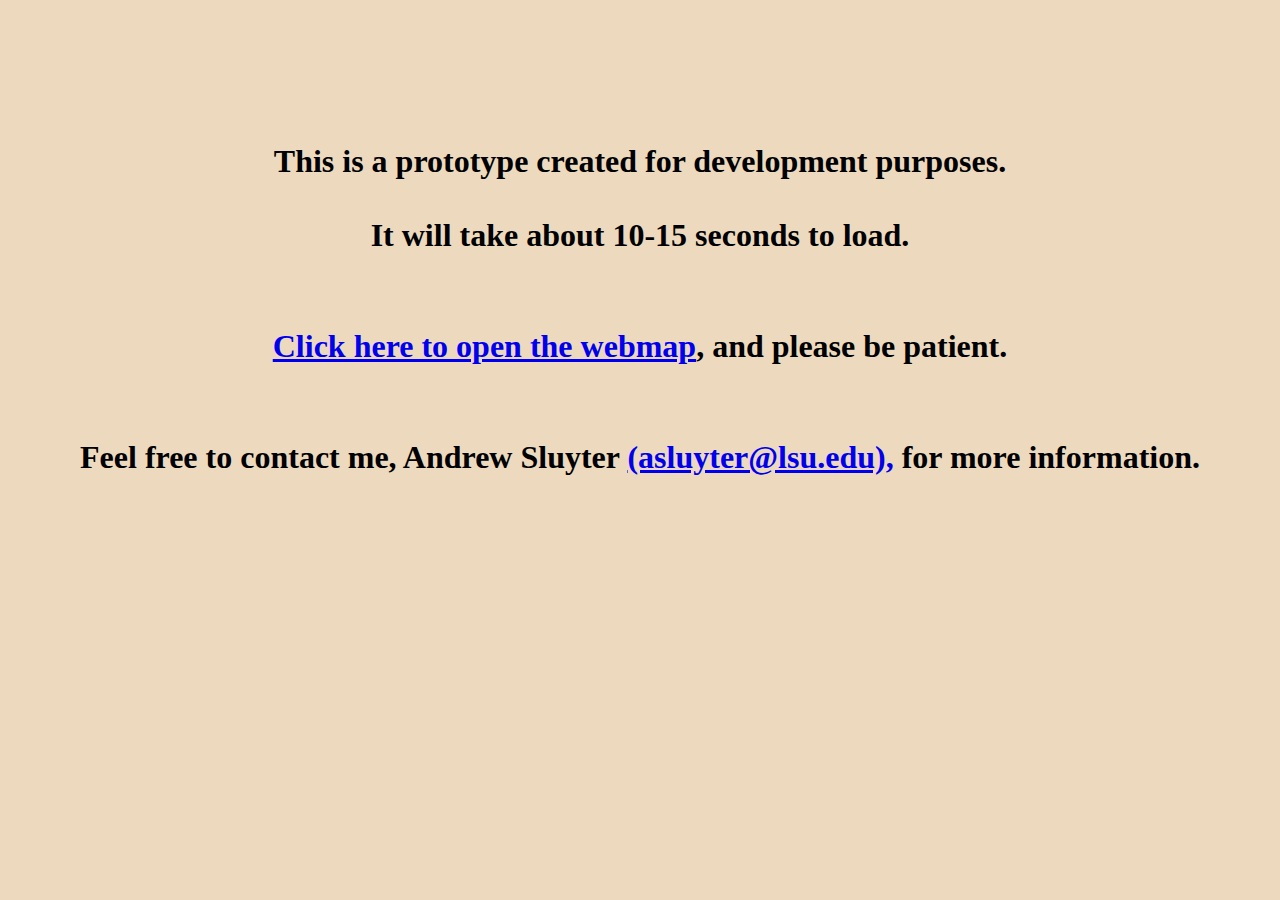
==== index.html @ 136c60b3 "Update index.html" ====
<!doctype html>
<html lang="en">
<head>
  <body bgcolor="#EDDABE" font face="Century Gothic" text="black">
  <title>Prototype Webmap</title>
</head>
<body>
  <h1>
  <center>
  <p><br><br><br>This is a prototype created for development purposes.<br><br>It will take about 10-15 seconds to load.<br><br><br><a href="pintado.html">Click here to open the webmap</a>, and please be patient.<br><br><br>Feel free to contact me, Andrew Sluyter <a href="mailto:asluyter@lsu.edu?subject=Pintado%20prototype%20webmap"> (asluyter@lsu.edu),</a> for more information.
  </center>
  </h1>
</body>
</html>
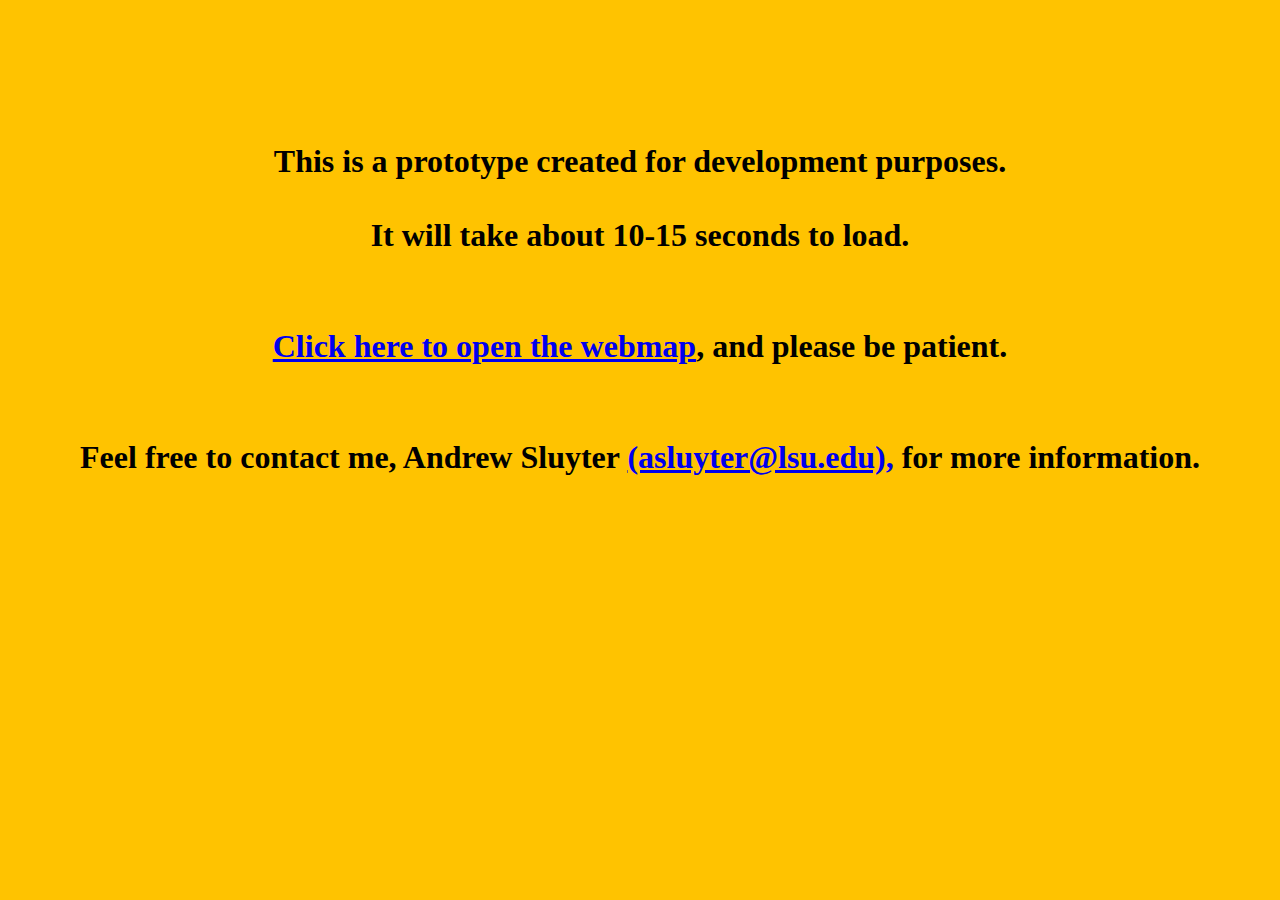
==== commit ae23f361: "Update index.html" ====
--- a/index.html
+++ b/index.html
@@ -1,8 +1,12 @@
 <!doctype html>
 <html lang="en">
 <head>
-  <body bgcolor="#EDDABE" font face="Century Gothic" text="black">
   <title>Prototype Webmap</title>
+  <style>
+  body {background-color: #FFC300;}
+  h1 {color: black;}
+  p {color: black;}
+</style>
 </head>
 <body>
   <h1>
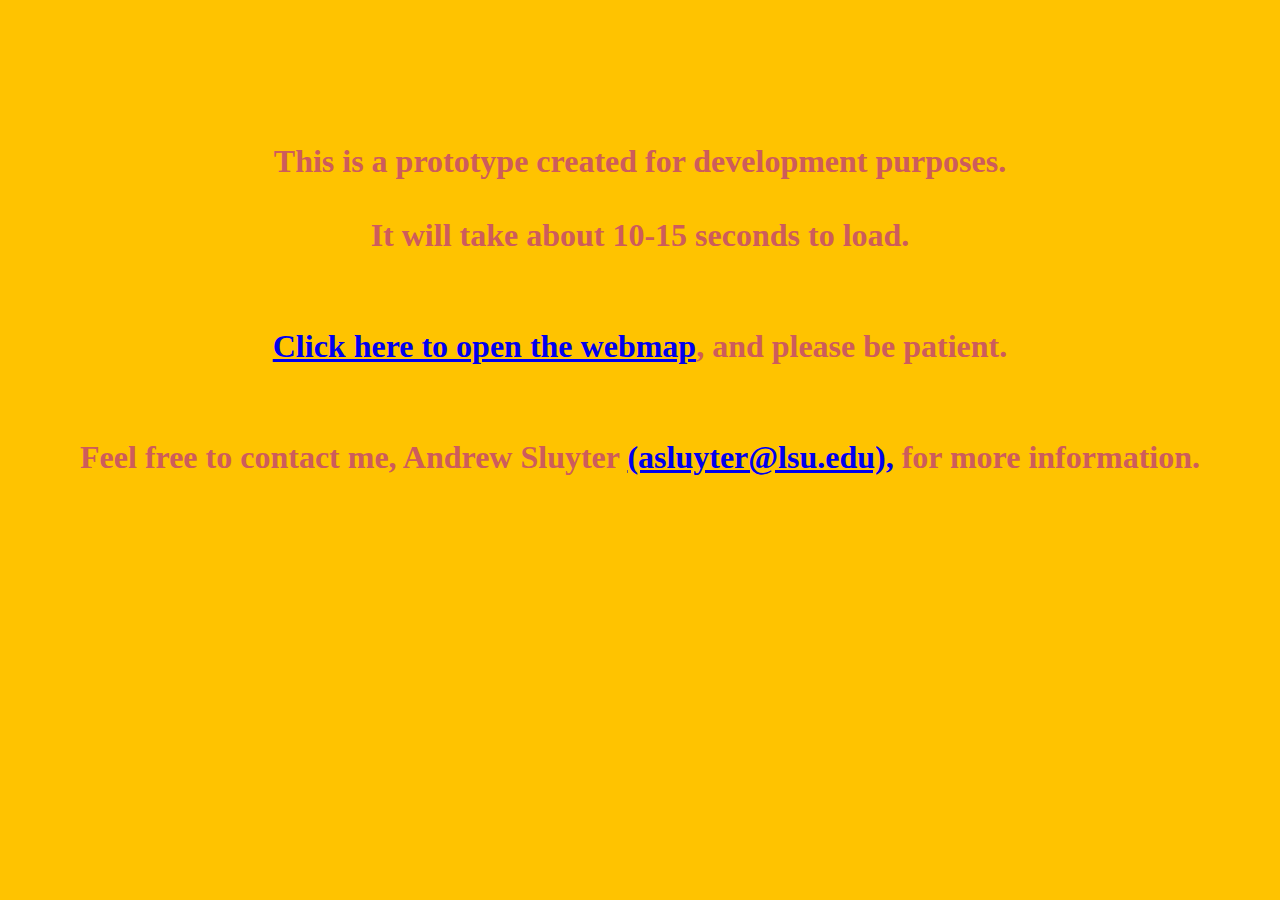
==== commit dfacbeae: "Update index.html" ====
--- a/index.html
+++ b/index.html
@@ -4,8 +4,9 @@
   <title>Prototype Webmap</title>
   <style>
   body {background-color: #FFC300;}
-  h1 {color: black;}
-  p {color: black;}
+  h1 {
+    color: indianred; font-family: garamond;
+}
 </style>
 </head>
 <body>
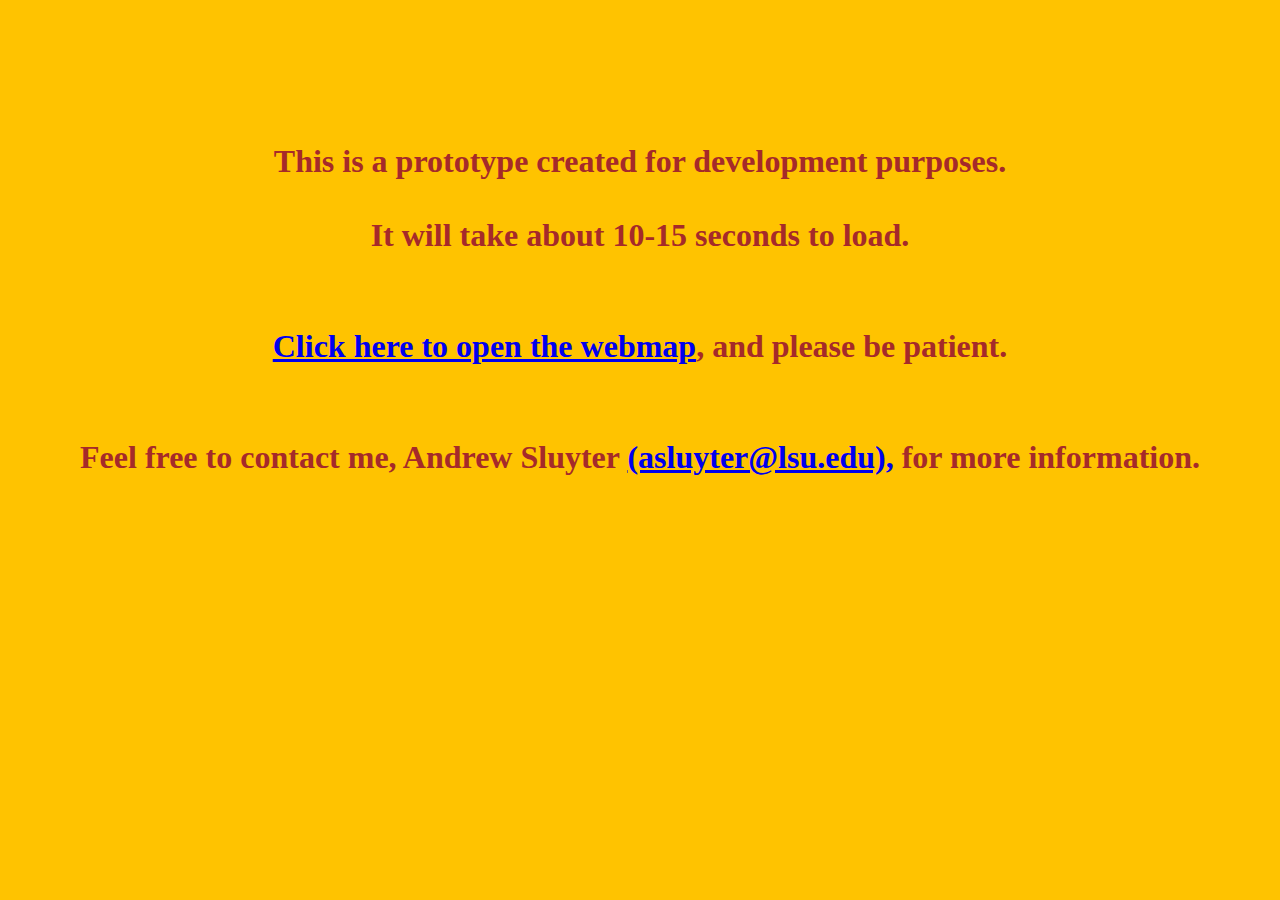
==== commit 0eff6423: "Update index.html" ====
--- a/index.html
+++ b/index.html
@@ -5,7 +5,7 @@
   <style>
   body {background-color: #FFC300;}
   h1 {
-    color: indianred; font-family: garamond;
+    color: brown; font-family: garamond;
 }
 </style>
 </head>
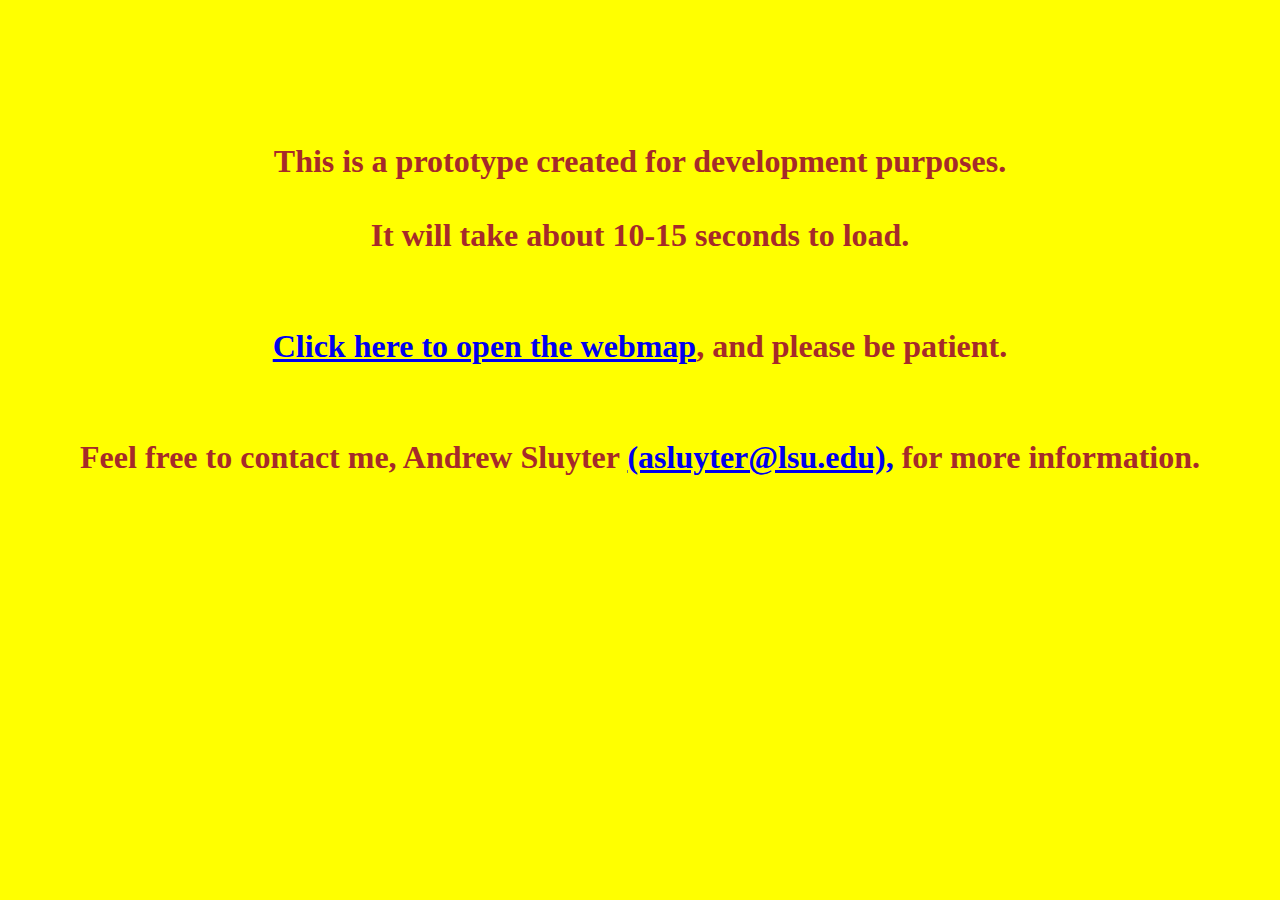
==== commit 63fe9824: "Update index.html" ====
--- a/index.html
+++ b/index.html
@@ -3,7 +3,7 @@
 <head>
   <title>Prototype Webmap</title>
   <style>
-  body {background-color: #FFC300;}
+  body {background-color: yellow;}
   h1 {
     color: brown; font-family: garamond;
 }
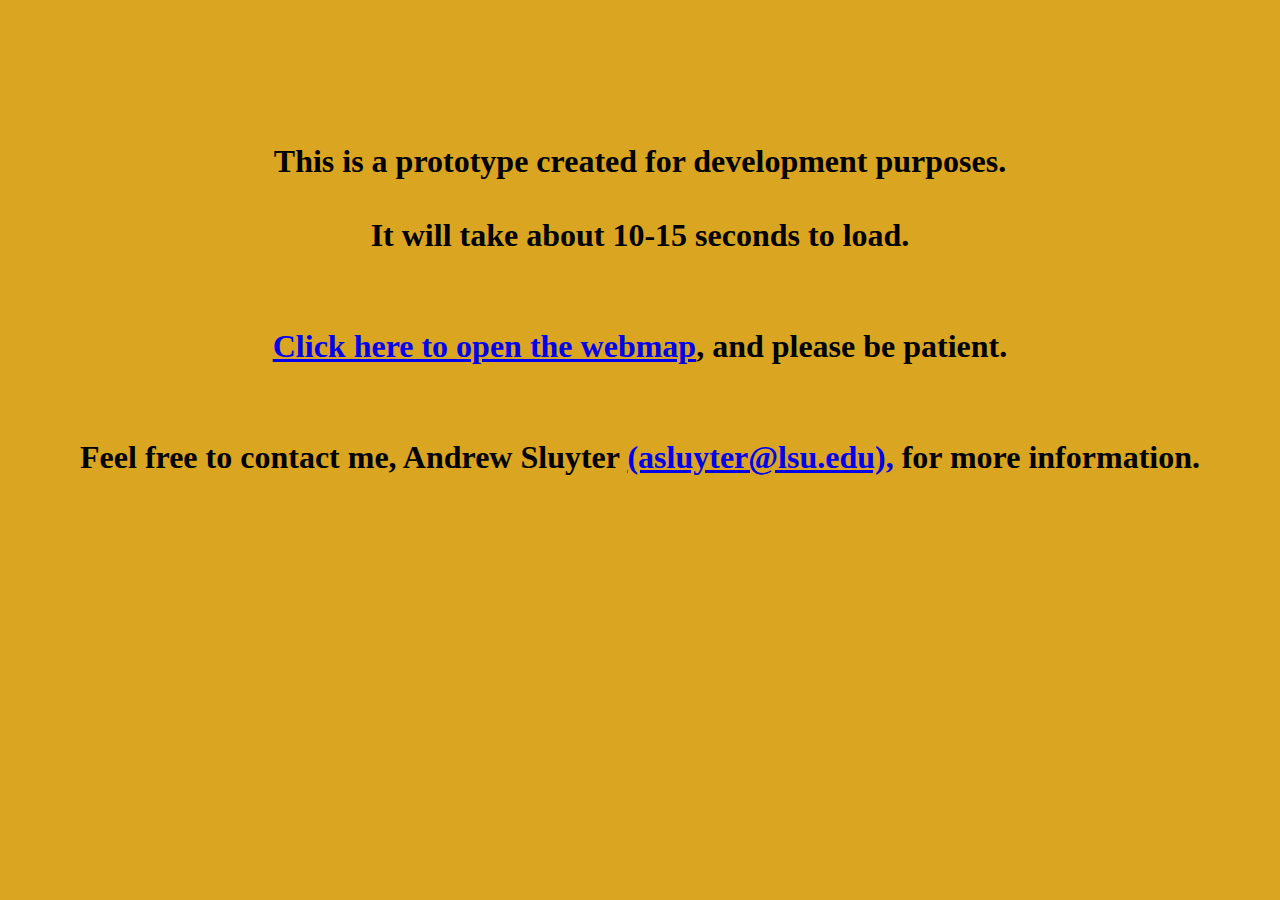
==== commit ae552620: "Update index.html" ====
--- a/index.html
+++ b/index.html
@@ -3,9 +3,9 @@
 <head>
   <title>Prototype Webmap</title>
   <style>
-  body {background-color: yellow;}
+  body {background-color: goldenrod;}
   h1 {
-    color: brown; font-family: garamond;
+    color: darkbrown; font-family: garamond;
 }
 </style>
 </head>
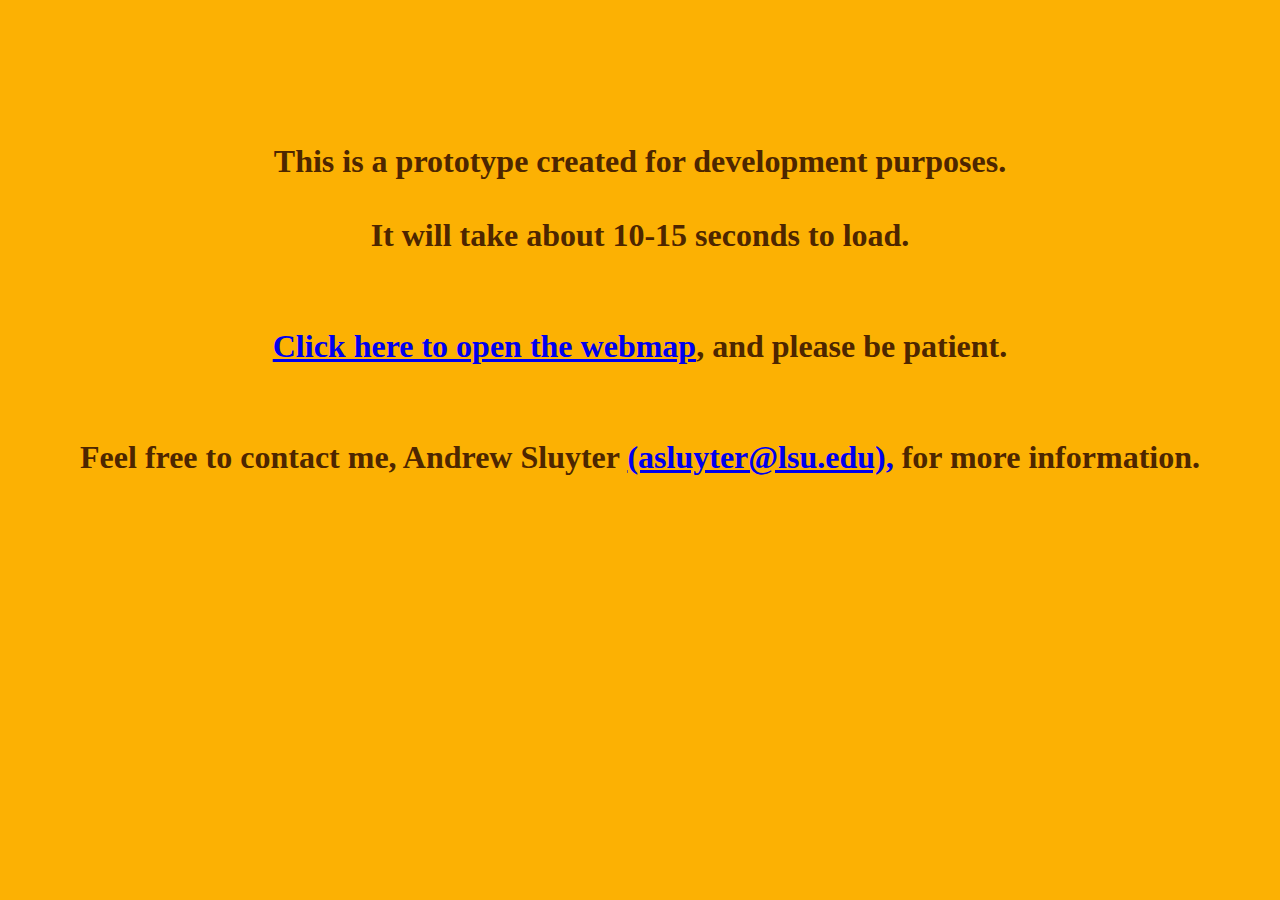
==== commit f7ac10da: "Update index.html" ====
--- a/index.html
+++ b/index.html
@@ -3,9 +3,9 @@
 <head>
   <title>Prototype Webmap</title>
   <style>
-  body {background-color: goldenrod;}
+  body {background-color: #fcb103;}
   h1 {
-    color: darkbrown; font-family: garamond;
+    color: #4d2600; font-family: garamond;
 }
 </style>
 </head>
